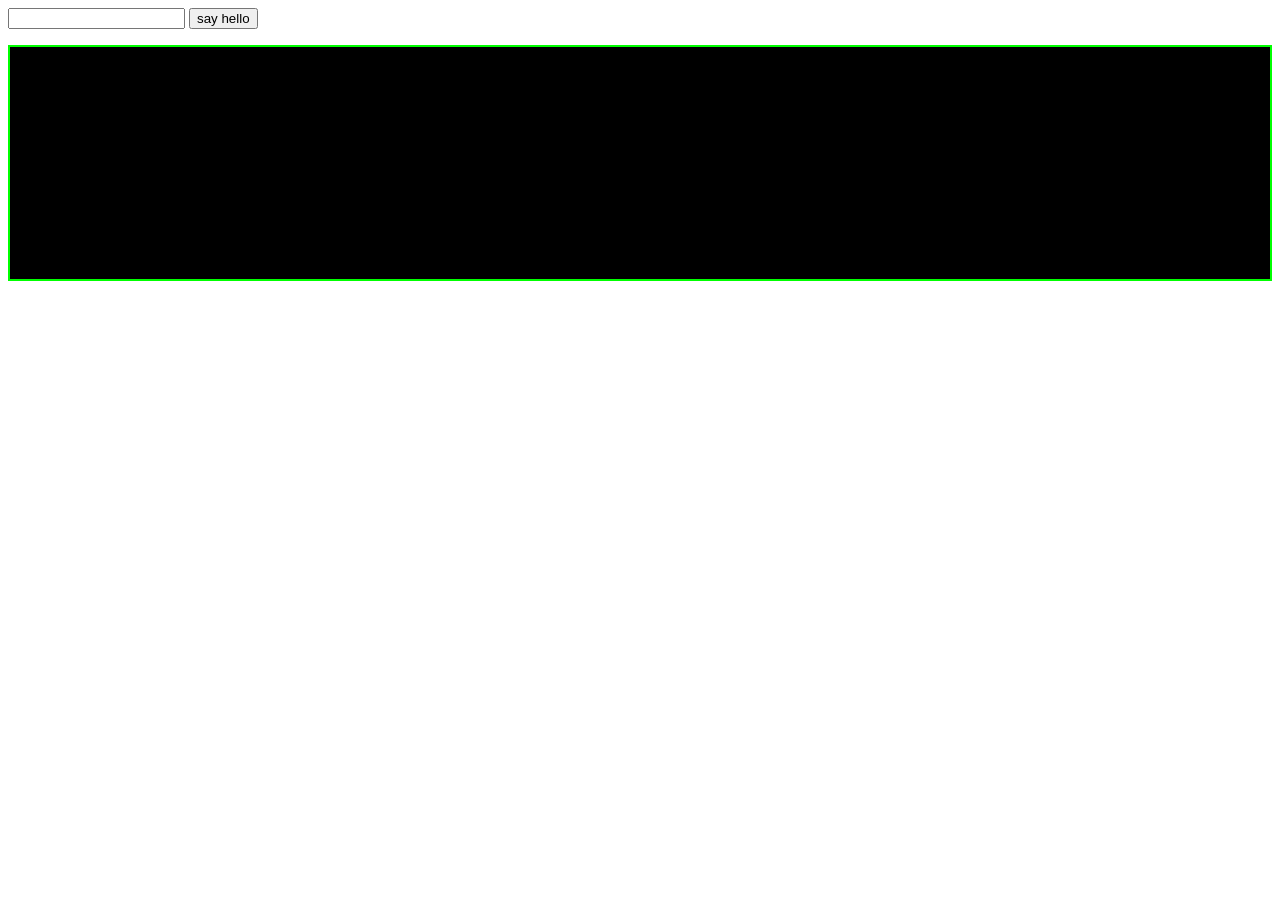
==== index.html @ 98830930 "Add files via upload" ====
<!DOCTYPE html>
<html lang="en">
<head>
	<meta charset="UTF-8">
	<meta name="viewport" content="width=device-width, initial-scale=1.0">
	<title>dom time</title>
	<link rel="stylesheet" href="assets/styles/terminal.css"> 
</head>
<body>
	
	<input id="hello-box" type="text">
	<button id="hello-btn">say hello</button>
	<!-- inline <button onclick="alert('hello!')">say hello.</button> -->

	<p id="user-greeting"></p>

	<div id="terminal" class="terminals"></div>

	<script src="assets/scripts/app.js"></script>
</body>
</html>
---- assets/styles/terminal.css ----
.terminals {
  background: #000;
  color: #00ff00;
  font-family: "Courier New", monospace;
  min-height: 200px;
  padding: 1rem;
  border: 2px solid #00ff00;
  overflow-y: auto;
}

.terminals p {
  margin: 0.25rem 0;
}
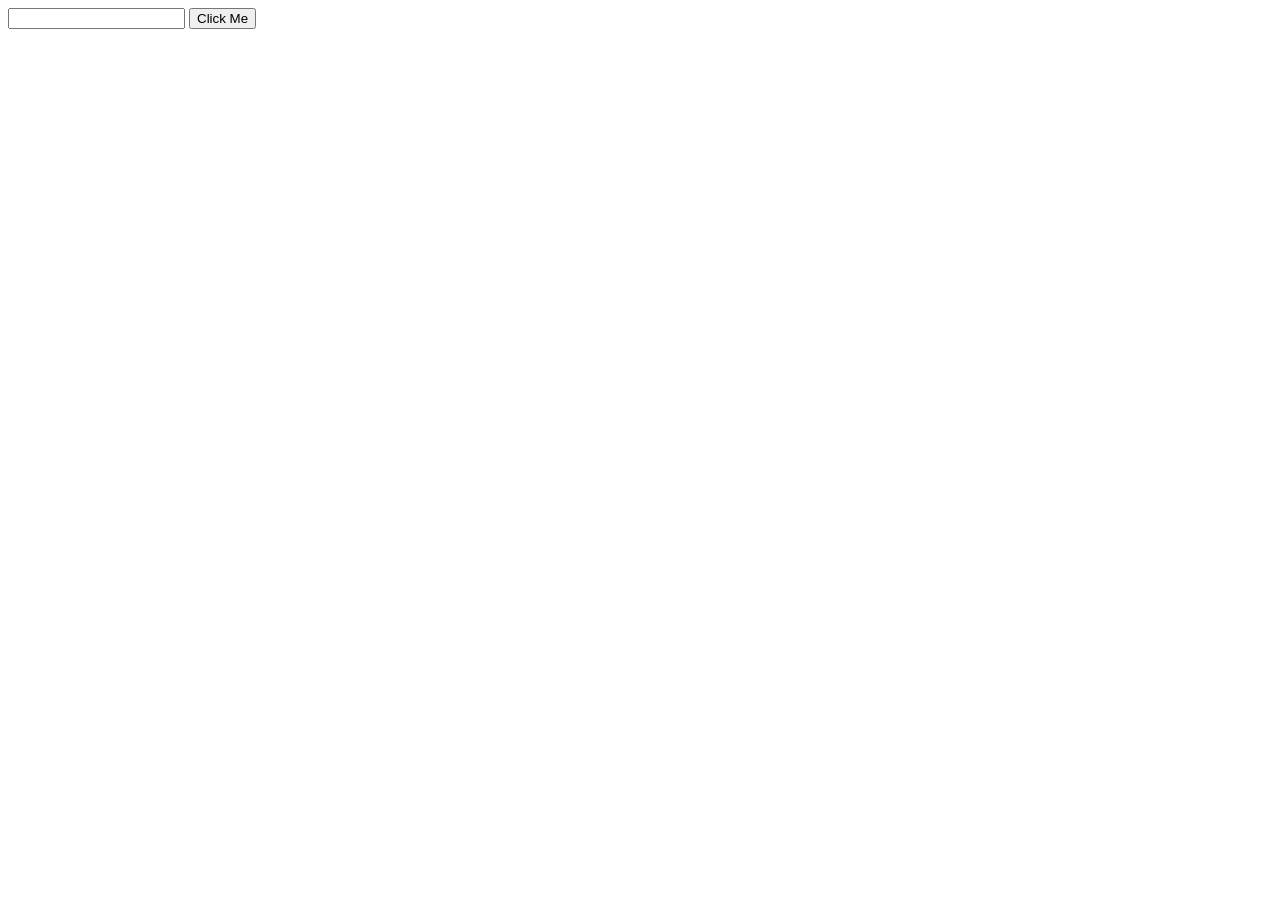
==== commit 63301262: "Revise index.html structure and button label Updated the HTML structure and modified button text." ====
--- a/index.html
+++ b/index.html
@@ -1,21 +1,30 @@
 <!DOCTYPE html>
 <html lang="en">
 <head>
-	<meta charset="UTF-8">
-	<meta name="viewport" content="width=device-width, initial-scale=1.0">
-	<title>dom time</title>
-	<link rel="stylesheet" href="assets/styles/terminal.css"> 
+    <meta charset="UTF-8">
+    <meta name="viewport" content="width=device-width, initial-scale=1.0">
+    <title>Document</title>
 </head>
 <body>
-	
-	<input id="hello-box" type="text">
-	<button id="hello-btn">say hello</button>
-	<!-- inline <button onclick="alert('hello!')">say hello.</button> -->
 
-	<p id="user-greeting"></p>
+    <input id="hello-box" type="text"> 
+    <button id="hello-btn">Click Me</button>
+    
+    <!-- control + forward slash(/) will make this comment -->
+     <!-- Never do inline javascript, it gets hard to debug -->
 
-	<div id="terminal" class="terminals"></div>
+    <!-- Internal Script -->
+     <!-- <script> 
+        document.getElementById("hello-btn").addEventListener('click', function() {
+            alert("Hello There");
+        });
+     </script> -->
 
-	<script src="assets/scripts/app.js"></script>
+     <p id="user-greeting"></p>
+
+     <div id="terminal"></div>
+
+     <script src="assets/scripts/app.js"></script>
+
 </body>
-</html>+</html>
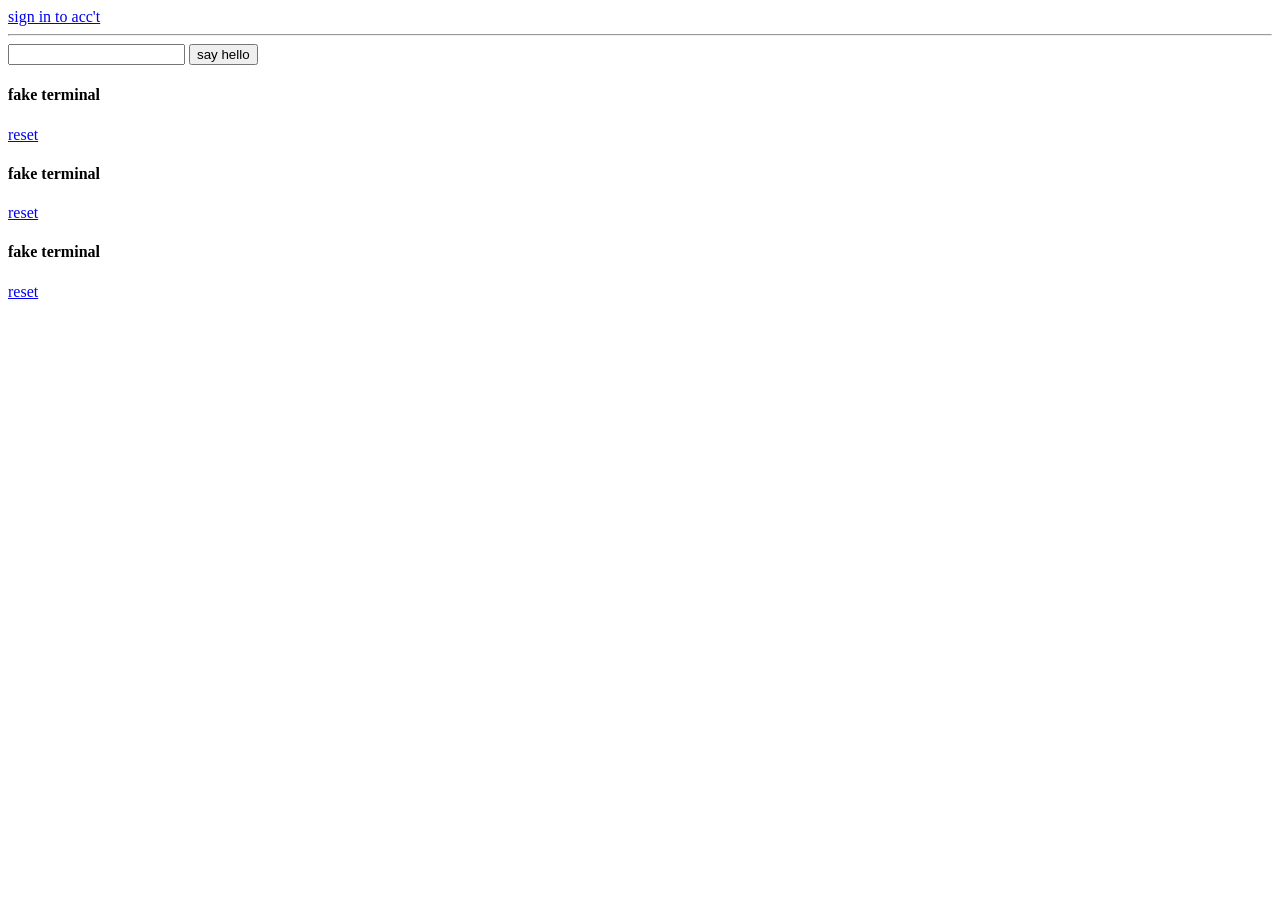
==== commit 93db2a2b: "Revamp index.html with new layout and styles Updated the HTML structure and added Bootstrap styling." ====
--- a/index.html
+++ b/index.html
@@ -1,30 +1,62 @@
-<!DOCTYPE html>
+<!doctype html>
 <html lang="en">
-<head>
-    <meta charset="UTF-8">
-    <meta name="viewport" content="width=device-width, initial-scale=1.0">
-    <title>Document</title>
-</head>
-<body>
+  <head>
+    <meta charset="UTF-8" />
+    <meta name="viewport" content="width=device-width, initial-scale=1.0" />
+    <title>dom time</title>
+    <link rel="stylesheet" href="assets/styles/terminal.css" />
+  </head>
+  <body>
+    <a href="pages/signin.html">sign in to acc't</a>
+    <hr />
 
-    <input id="hello-box" type="text"> 
-    <button id="hello-btn">Click Me</button>
-    
-    <!-- control + forward slash(/) will make this comment -->
-     <!-- Never do inline javascript, it gets hard to debug -->
+    <input id="hello-box" type="text" />
+    <button id="hello-btn">say hello</button>
+    <!-- inline <button onclick="alert('hello!')">say hello.</button> -->
 
-    <!-- Internal Script -->
-     <!-- <script> 
-        document.getElementById("hello-btn").addEventListener('click', function() {
-            alert("Hello There");
-        });
-     </script> -->
+    <p id="user-greeting"></p>
 
-     <p id="user-greeting"></p>
+    <div class="row">
+      <div class="col-md-4">
+        <div class="card">
+          <h4 class="card-header">fake terminal</h4>
+          <div class="card-body">
+            <div id="terminal" class="terminals"></div>
+          </div>
+          <div class="card-footer">
+            <a href="#" class="card-link">reset</a>
+          </div>
+        </div>
+      </div>
+         <div class="col-md-4">
+        <div class="card">
+          <h4 class="card-header">fake terminal</h4>
+          <div class="card-body">
+            <div id="terminal" class="terminals"></div>
+          </div>
+          <div class="card-footer">
+            <a href="#" class="btn btn-outline-primary">reset</a>
+          </div>
+        </div>
+      </div>
+         <div class="col-md-4">
+        <div class="card">
+          <h4 class="card-header">fake terminal</h4>
+          <div class="card-body">
+            <div id="terminal" class="terminals"></div>
+          </div>
+          <div class="card-footer">
+            <a href="#" class="card-link">reset</a>
+          </div>
+        </div>
+      </div>
+    </div>
 
-     <div id="terminal"></div>
-
-     <script src="assets/scripts/app.js"></script>
-
-</body>
+    <script
+      src="https://cdn.jsdelivr.net/npm/bootstrap@5.0.2/dist/js/bootstrap.bundle.min.js"
+      integrity="sha384-MrcW6ZMFYlzcLA8Nl+NtUVF0sA7MsXsP1UyJoMp4YLEuNSfAP+JcXn/tWtIaxVXM"
+      crossorigin="anonymous"
+    ></script>
+    <script src="assets/scripts/app.js"></script>
+  </body>
 </html>
